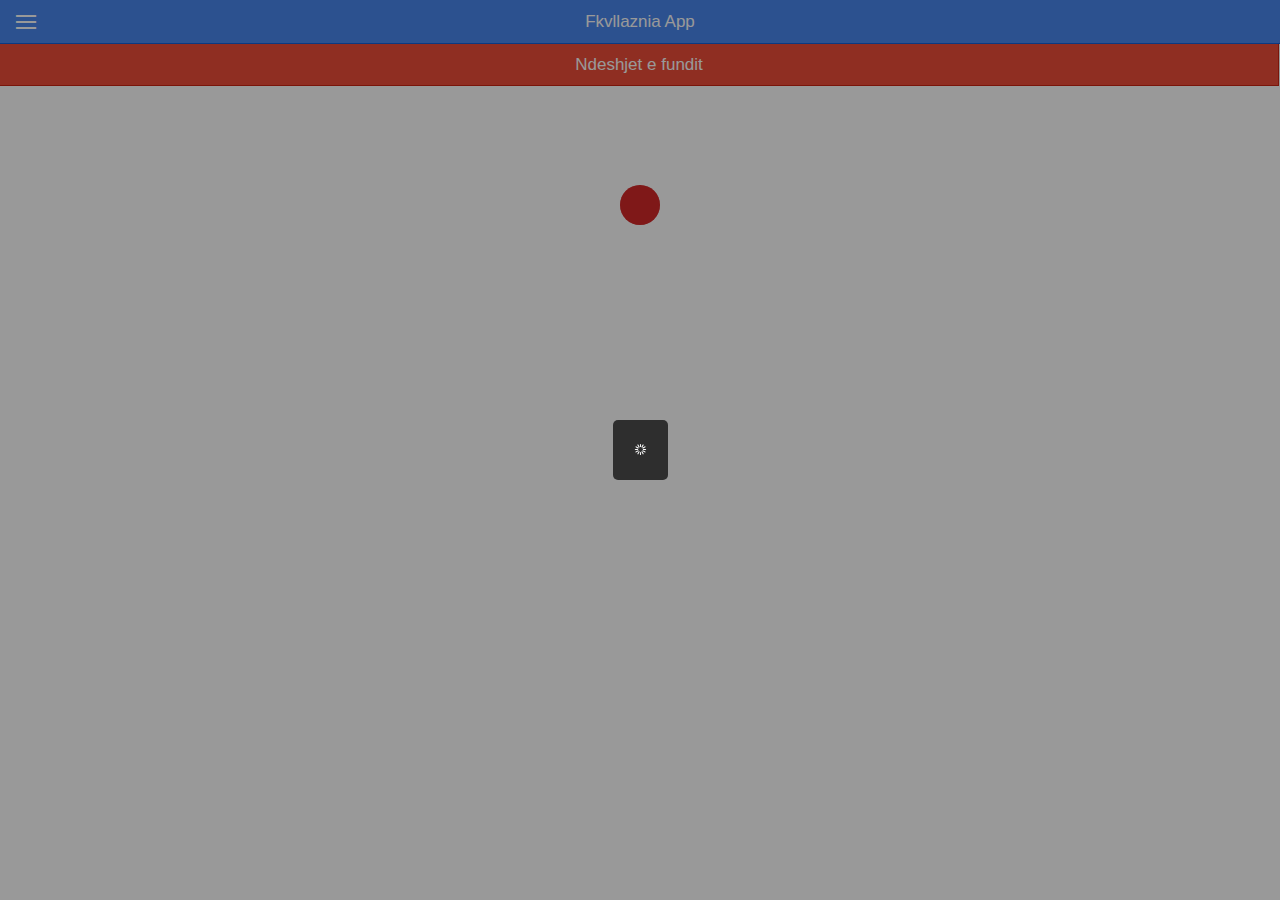
==== www/index.html @ 2a51648c "new file" ====
<!DOCTYPE html>
<html>
  <head>
    <meta charset="utf-8">
    <meta name="viewport" content="initial-scale=1, maximum-scale=1, user-scalable=no, width=device-width">
    <title></title>

    <link href="lib/ionic/css/ionic.css" rel="stylesheet">
    <link href="css/style.css" rel="stylesheet">

    <!-- IF using Sass (run gulp sass first), then uncomment below and remove the CSS includes above
    <link href="css/ionic.app.css" rel="stylesheet">
    -->

    <!-- ionic/angularjs js -->
    <script src="lib/ionic/js/ionic.bundle.js"></script>
    <script src="lib/ionic/js/angular/angular.easypiechart.min.js"></script>

    <!-- cordova script (this will be a 404 during development) -->
    <script src="cordova.js"></script>
    <script src="js/ga.js"></script>
<!--   <script src="PushNotification.js"></script> -->
    <script type="text/javascript" src="js/GALocalStorage.js"></script>


    <!-- your app's js -->
    <script src="js/app.js"></script>
    <script src="js/services.js"></script>
    <script src="js/controllers.js"></script>

    <script src="lib/angular-admob/angular-admob.js"></script>

  </head>

  <body ng-app="vllaznia">
    <ion-nav-view></ion-nav-view>
  </body>
</html>
---- www/css/style.css ----
/* Empty. Add your own CSS if you like */

@font-face {
	font-family: 'ingalb';
	src:url('../lib/ionic/fonts/ingalb.eot?2piyhc');
	src:url('../lib/ionic/fonts/ingalb.eot?#iefix2piyhc') format('embedded-opentype'),
		url('../lib/ionic/fonts/ingalb.woff?2piyhc') format('woff'),
		url('../lib/ionic/fonts/ingalb.ttf?2piyhc') format('truetype'),
		url('../lib/ionic/fonts/ingalb.svg?2piyhc#ingalb') format('svg');
	font-weight: normal;
	font-style: normal;
}

[class^="ingalb-"], [class*=" ingalb-"] {
	font-family: 'ingalb';
	speak: none;
	font-style: normal;
	font-weight: normal;
	font-variant: normal;
	text-transform: none;
	line-height: 1;

	/* Better Font Rendering =========== */
	-webkit-font-smoothing: antialiased;
	-moz-osx-font-smoothing: grayscale;
}

.ingalb-lajme:before {
	content: "\e600";
}
.ingalb-bullhorn:before {
	content: "\e601";
}
.ingalb-calendar:before {
	content: "\e60c";
}
.ingalb-tv:before {
	content: "\e602";
}
.ingalb-stats:before {
	content: "\e60d";
}
.ingalb-bars:before {
	content: "\e60e";
}
.ingalb-trofeu:before {
	content: "\e603";
}
.ingalb-klasifikimi:before {
	content: "\e604";
}
.ingalb-tree:before {
	content: "\e60f";
}
.ingalb-flag:before {
	content: "\e605";
}
.ingalb-user:before {
	content: "\e610";
}
.ingalb-users:before {
	content: "\e611";
}
.ingalb-heart:before {
	content: "\e606";
}
.ingalb-user2:before {
	content: "\e612";
}
.ingalb-news:before {
	content: "\e607";
}
.ingalb-note:before {
	content: "\e608";
}
.ingalb-megaphone:before {
	content: "\e609";
}
.ingalb-bluza:before {
	content: "\e60a";
}
.ingalb-calendar2:before {
	content: "\e60b";
}
.ingalb-statistics:before {
	content: "\e613";
}


#sfondi {
    margin: 0 auto;
/** padding: 10px; **/
    background-attachment: scroll;
    background-clip: border-box;
    background-color: transparent;
    background-image: url("http://www.ingalb.info/vllazniam/mobile/themes/vllaznia/images/sfond-vllaznia1.jpg");
    background-origin: padding-box;
    background-position: center top;
    background-repeat: no-repeat;
    background-size: cover;
    position: relative;
}

.scroll-content {
    background-attachment: scroll;
    background-clip: border-box;
    background-color: transparent;
    background-image: url("http://www.ingalb.info/vllazniam/mobile/themes/vllaznia/images/sfond-vllaznia1.jpg");
    background-origin: padding-box;
    background-position: center top;
    background-repeat: no-repeat;
    background-size: cover;
}

.slider-img {
  height: 180px;
}
.lajmi-img {
  height: 200px;
}
.lajmi-titulli{font-weight:bold;}

@media screen and (min-height: 500px) {
  .slider-img {
    height: 280px;
  }
.lajmi-img {
  height: 300px;
}
}
.slider-slide img { width: 100%; }

.slider-text {
    background: none repeat scroll 0 0 rgba(0, 0, 0, 0.7);
    bottom: 0;
    color: #FFFFFF;
    font-size: 12px;
    font-weight:bold;
    height: 50px;
    padding: 5px;
    position: absolute;
    width: 100%;
    text-decoration: none;
}
.ion-record:before{color:#cc3333;}
/* .bar .title{overflow:visible;} */
.klasifikimi-header {background-color:#ef4e3a;color:#fff;}
.Vllaznia {color:#ef4e3a;font-weight:bold;}
.rank {
  background-color: transparent;
  z-index: 1;
  display: inline-block;
  padding: 3px 8px;
  min-width: 10px;
  border-radius: 10px;
  vertical-align: middle;
  text-align: center;
  white-space: nowrap;
 }
.rank-12, .rank-11, .rank-10, .rank-9 {background-color:#cc3333; color:#FFF;}
.rank-1{background-color:#0099cc; color:#FFF;}
.rank-2, .rank-3{background-color:#ff9900; color:#FFF;}
.rnk:nth-child(odd){background:#ededed;}
.rnk:nth-child(even){background:#fff;}
.col-center{text-align:center;}
.col-left{text-align:left;}
.col-right{text-align:right;}
.col-30px{width:30px;}
.bg-transparent{background-color:transparent;border-style:none;}
.bg-white{background-color:#FFF;}
.rez{font-weight:bold;text-decoration:none;color:#444;font-size:20px;}
.rezultati{font-weight:bold;text-decoration:none;color:#444;font-size:28px;}
.live{padding-top:10px;}
.minuta{
     width:0;
     height:0;
     background-color:#cc3333;
     color: #FFF;
     font-weight:bold;
     padding:2px;
     z-index: 601;
     border-radius:3px;
}
.over1{text-decoration:line-through;font-size:12px;}

.timer {
        position:relative;
	font-size: 60px;
	width:60px;
	height:60px;
	margin:auto;
}
.timer > .percent {
		position: absolute;
		top: 20px;
		left: 0;
		width: 56px;
		font-size: 16px;
		text-align:center;
                color: #444;
                font-weight:bold;
	}
.timer >.percent:after { content: "'";}
.timer > #slice {
		position:absolute;
		width:1em;
		height:1em;
		clip:rect(0px,1em,1em,0.5em);
	}
.timer > #slice.gt50 {
		clip:rect(auto, auto, auto, auto);
	}
.timer > #slice > .pie {
			border: 0.1em solid #cc3333;
			position:absolute;
			width:0.8em; /* 1 - (2 * border width) */
			height:0.8em; /* 1 - (2 * border width) */
			clip:rect(0em,0.5em,1em,0em);
			-moz-border-radius:0.5em;
			-webkit-border-radius:0.5em;
			border-radius:0.5em;
		}
.timer > #slice > .pie.fill {
			-moz-transform:rotate(180deg) !important;
			-webkit-transform:rotate(180deg) !important;
			-o-transform:rotate(180deg) !important;
			transform:rotate(180deg) !important;
		}
#ev0{  z-index: -1; width: 5px; height: 100%; border-color: #000000; background-color: #145fd7; position: absolute; left: 50%; }
#minuta{z-index: 333;}
.eventi{
	border-radius:3px;
	background:#e6e5eb;
	color:#383641;
	padding:.6875rem;
	margin:0;
        font-size:12px;
}
.Gol, .Penallti{
   background:url("../img/goal.png") no-repeat;
   padding-left:22px;
   padding-bottom:10px;
   padding-top:3px;
   margin-left:2px;
}
.Autogol{
   background:url("../img/autogol.png") no-repeat;
   padding-left:22px;
   padding-bottom:10px;
   padding-top:3px;
   margin-left:2px;
}
.humbur{
   background:url("../img/phumbur.png") no-repeat;
}
.verdhe{
   background:url("../img/karton-verdhe.png") no-repeat;
   padding-left:18px;
   padding-bottom:10px;
   padding-top:4px;
   margin-left:2px;
}
.kuq{
   background:url("../img/karton-kuq.png") no-repeat;
   padding-left:18px;
   padding-bottom:10px;
   padding-top:4px;
   margin-left:2px;
}
.verdhe-kuq{
   background:url("../img/karton-vk.png") no-repeat;
   padding-left:18px;
   padding-bottom:10px;
   padding-top:3px;
   margin-left:2px;
}
.Demtim{
   background:url("../img/demtim.png") no-repeat;
   padding-left:18px;
   padding-bottom:10px;
   padding-top:4px;
   margin-left:2px;
}
.ndeshje{
   background:url("../img/ndeshje.png") no-repeat;
   padding-left:16px;
   padding-bottom:2px;
   margin-left:2px;
   margin-right:2px;
}
.Zevendesim{
   background:url("../img/zv.png") no-repeat;
   background-position-y:center;
}
.zv-left{
   padding-left:25px;
}
.zv-right{
   background-position-x: right;
   padding-right:25px;
   font-size:12px;
}
.pad0{padding:0;}
.pad5{padding:5px;}
#font{font-size:12px;}
.font9{font-size:9px;}
.trofe{border-bottom: 1px solid #ededed; padding:5px;font-size:14px;}
div#klubi div.trofe:last-child {border-bottom: none;}
.bluza {
    background-image: url("../img/bluza.png");
    background-position: center center;
    background-repeat: no-repeat;
    color: #fff;
    font-family: arial;
    font-size: 14px;
    font-weight: bold;
    text-align: center;
    width:40px;
    height: 40px;
    padding-top: 14px;
    right: 20px;
    top: 16px;
    position: absolute;
}
.lojtari-img{
  width:100%;
  height: 220px;
 -webkit-transform:scale(1,1);
    -webkit-transform-origin: top right;
    -moz-transform:scale(1,1);
    -moz-transform-origin: top right;
    -o-transform:scale(1,1);
    -o-transform-origin: top right;
    transform:scale(1,1);
    transform-origin: top right;
}

.lojtari-emri{
position: absolute;
top: 180px;
text-align: center;
width: 100%;
background-color: #EC1919;
box-shadow: 0px -20px 47px #EC1919;
}
.lojtari-titull{
color:#FFF;
font-weight: bold;
}
.statistika{
font-size:24px;
}
.width-10{max-width:32px;}
.ikona{
   padding-left:28px;
   padding-bottom:10px;
   padding-top:2px;
}
.verdhe2x{
   background:url("../img/karton-verdhe2x.png") no-repeat;
}
.kuq2x{
   background:url("../img/karton-kuq2x.png") no-repeat;
}
.vk2x{
   background:url("../img/karton-vk2x.png") no-repeat;
}
.ndeshje2x{
   background:url("../img/ndeshje.png") no-repeat;
}
.gol2x{
   background:url("../img/goal2x.png") no-repeat;
   padding-left: 30px;
}
.scroll-refresher{height:50px;}
.slideDown{
	animation-name: slideDown;
	-webkit-animation-name: slideDown;

	animation-duration: 1s;
	-webkit-animation-duration: 1s;

	animation-timing-function: ease;
	-webkit-animation-timing-function: ease;

	visibility: visible !important;
}

@keyframes slideDown {
	0% {
		transform: translateY(-100%);
	}
	50%{
		transform: translateY(8%);
	}
	65%{
		transform: translateY(-4%);
	}
	80%{
		transform: translateY(4%);
	}
	95%{
		transform: translateY(-2%);
	}
	100% {
		transform: translateY(0%);
	}
}

@-webkit-keyframes slideDown {
	0% {
		-webkit-transform: translateY(-100%);
	}
	50%{
		-webkit-transform: translateY(8%);
	}
	65%{
		-webkit-transform: translateY(-4%);
	}
	80%{
		-webkit-transform: translateY(4%);
	}
	95%{
		-webkit-transform: translateY(-2%);
	}
	100% {
		-webkit-transform: translateY(0%);
	}
}

.slideUp{
	animation-name: slideUp;
	-webkit-animation-name: slideUp;

	animation-duration: 1s;
	-webkit-animation-duration: 1s;

	animation-timing-function: ease;
	-webkit-animation-timing-function: ease;

	visibility: visible !important;
}

@keyframes slideUp {
	0% {
		transform: translateY(100%);
	}
	50%{
		transform: translateY(-8%);
	}
	65%{
		transform: translateY(4%);
	}
	80%{
		transform: translateY(-4%);
	}
	95%{
		transform: translateY(2%);
	}
	100% {
		transform: translateY(0%);
	}
}

@-webkit-keyframes slideUp {
	0% {
		-webkit-transform: translateY(100%);
	}
	50%{
		-webkit-transform: translateY(-8%);
	}
	65%{
		-webkit-transform: translateY(4%);
	}
	80%{
		-webkit-transform: translateY(-4%);
	}
	95%{
		-webkit-transform: translateY(2%);
	}
	100% {
		-webkit-transform: translateY(0%);
	}
}

.pullUp{
	animation-name: pullUp;
	-webkit-animation-name: pullUp;

	animation-duration: 1.1s;
	-webkit-animation-duration: 1.1s;

	animation-timing-function: ease-out;
	-webkit-animation-timing-function: ease-out;

	transform-origin: 50% 100%;
	-ms-transform-origin: 50% 100%;
	-webkit-transform-origin: 50% 100%;
}

@keyframes pullUp {
	0% {
		transform: scaleY(0.1);
	}
	40% {
		transform: scaleY(1.02);
	}
	60% {
		transform: scaleY(0.98);
	}
	80% {
		transform: scaleY(1.01);
	}
	100% {
		transform: scaleY(0.98);
	}
	80% {
		transform: scaleY(1.01);
	}
	100% {
		transform: scaleY(1);
	}
}

@-webkit-keyframes pullUp {
	0% {
		-webkit-transform: scaleY(0.1);
	}
	40% {
		-webkit-transform: scaleY(1.02);
	}
	60% {
		-webkit-transform: scaleY(0.98);
	}
	80% {
		-webkit-transform: scaleY(1.01);
	}
	100% {
		-webkit-transform: scaleY(0.98);
	}
	80% {
		-webkit-transform: scaleY(1.01);
	}
	100% {
		-webkit-transform: scaleY(1);
	}
}

/*
==============================================
pullDown
==============================================
*/

.pullDown{
	animation-name: pullDown;
	-webkit-animation-name: pullDown;

	animation-duration: 1.1s;
	-webkit-animation-duration: 1.1s;

	animation-timing-function: ease-out;
	-webkit-animation-timing-function: ease-out;

	transform-origin: 50% 0%;
	-ms-transform-origin: 50% 0%;
	-webkit-transform-origin: 50% 0%;
}

@keyframes pullDown {
	0% {
		transform: scaleY(0.1);
	}
	40% {
		transform: scaleY(1.02);
	}
	60% {
		transform: scaleY(0.98);
	}
	80% {
		transform: scaleY(1.01);
	}
	100% {
		transform: scaleY(0.98);
	}
	80% {
		transform: scaleY(1.01);
	}
	100% {
		transform: scaleY(1);
	}
}

@-webkit-keyframes pullDown {
	0% {
		-webkit-transform: scaleY(0.1);
	}
	40% {
		-webkit-transform: scaleY(1.02);
	}
	60% {
		-webkit-transform: scaleY(0.98);
	}
	80% {
		-webkit-transform: scaleY(1.01);
	}
	100% {
		-webkit-transform: scaleY(0.98);
	}
	80% {
		-webkit-transform: scaleY(1.01);
	}
	100% {
		-webkit-transform: scaleY(1);
	}
}

.spinner {
  width: 40px;
  height: 40px;

  position: relative;
  margin: 100px auto;
}

.double-bounce1, .double-bounce2 {
  width: 100%;
  height: 100%;
  border-radius: 50%;
  background-color: #cc0000;
  opacity: 0.6;
  position: absolute;
  top: 0;
  left: 0;

  -webkit-animation: bounce 2.0s infinite ease-in-out;
  animation: bounce 2.0s infinite ease-in-out;
}

.double-bounce2 {
  -webkit-animation-delay: -1.0s;
  animation-delay: -1.0s;
}

@-webkit-keyframes bounce {
  0%, 100% { -webkit-transform: scale(0.0) }
  50% { -webkit-transform: scale(1.0) }
}

@keyframes bounce {
  0%, 100% {
    transform: scale(0.0);
    -webkit-transform: scale(0.0);
  } 50% {
    transform: scale(1.0);
    -webkit-transform: scale(1.0);
  }
}
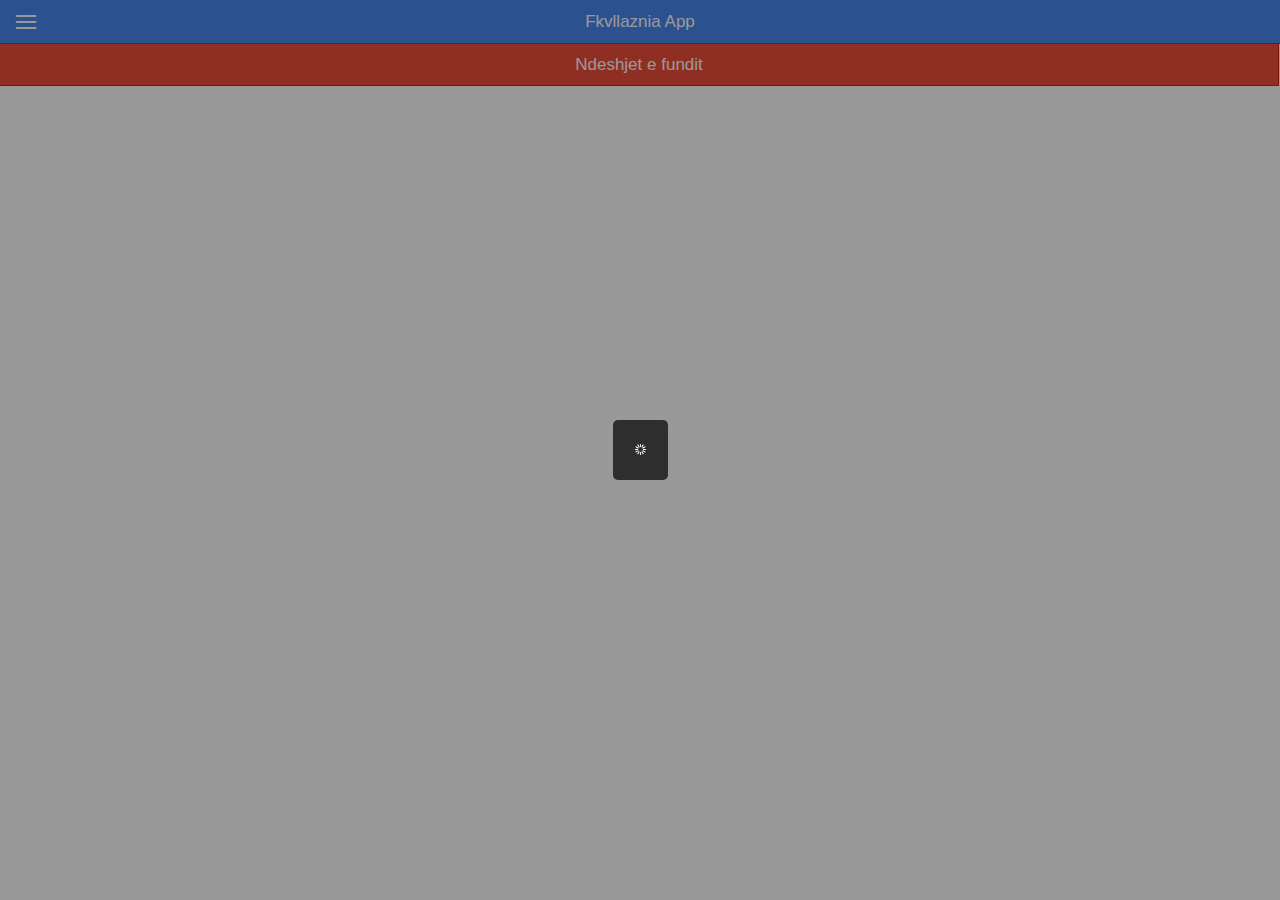
==== commit d32678df: "ios" ====
--- a/www/index.html
+++ b/www/index.html
@@ -6,7 +6,7 @@
     <title></title>
 
     <link href="lib/ionic/css/ionic.css" rel="stylesheet">
-    <link href="css/style.css" rel="stylesheet">
+  <!--  <link href="css/style.css" rel="stylesheet">-->
 
     <!-- IF using Sass (run gulp sass first), then uncomment below and remove the CSS includes above
     <link href="css/ionic.app.css" rel="stylesheet">
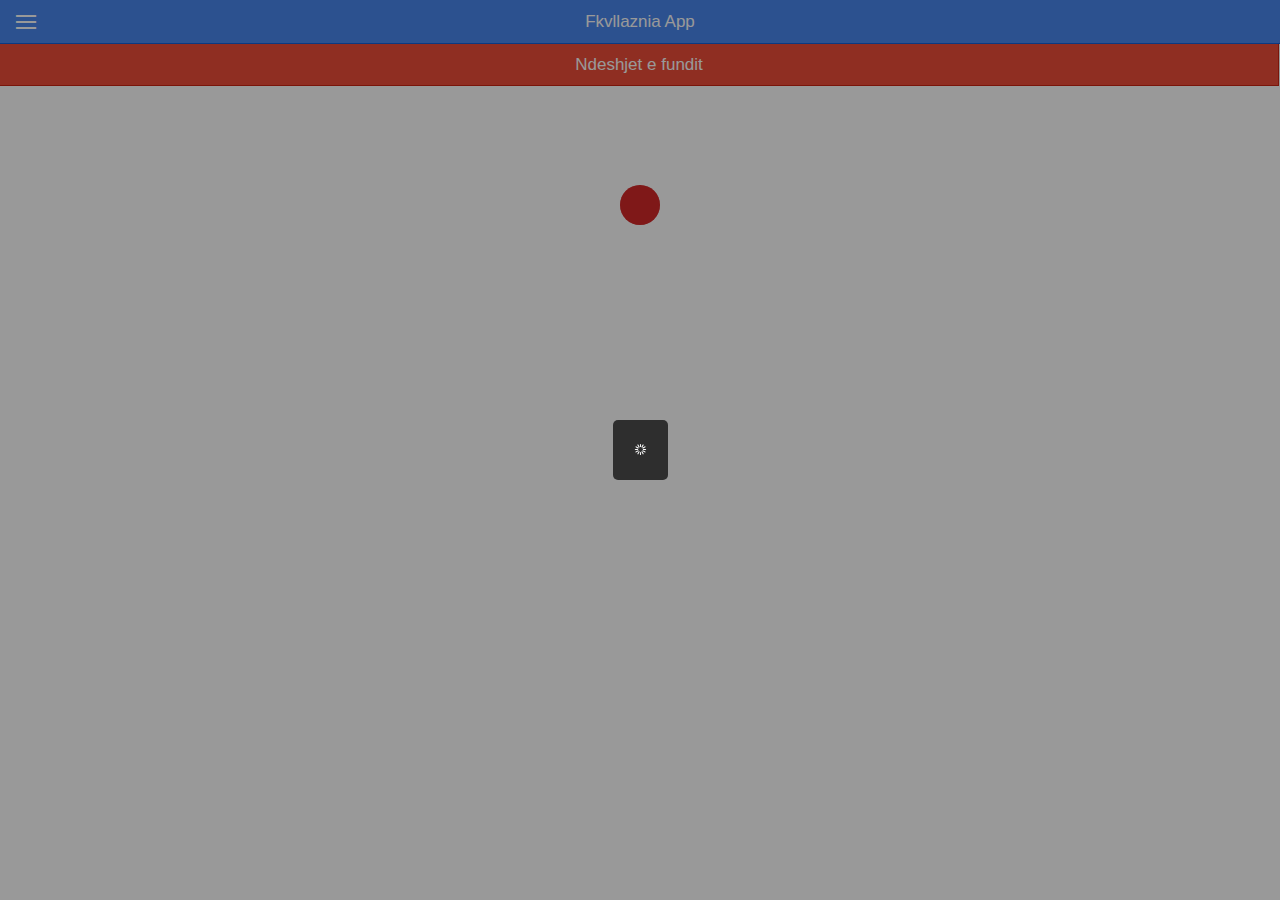
==== commit b663661f: "ios" ====
--- a/www/index.html
+++ b/www/index.html
@@ -6,7 +6,7 @@
     <title></title>
 
     <link href="lib/ionic/css/ionic.css" rel="stylesheet">
-  <!--  <link href="css/style.css" rel="stylesheet">-->
+    <link href="css/style.css" rel="stylesheet">
 
     <!-- IF using Sass (run gulp sass first), then uncomment below and remove the CSS includes above
     <link href="css/ionic.app.css" rel="stylesheet">
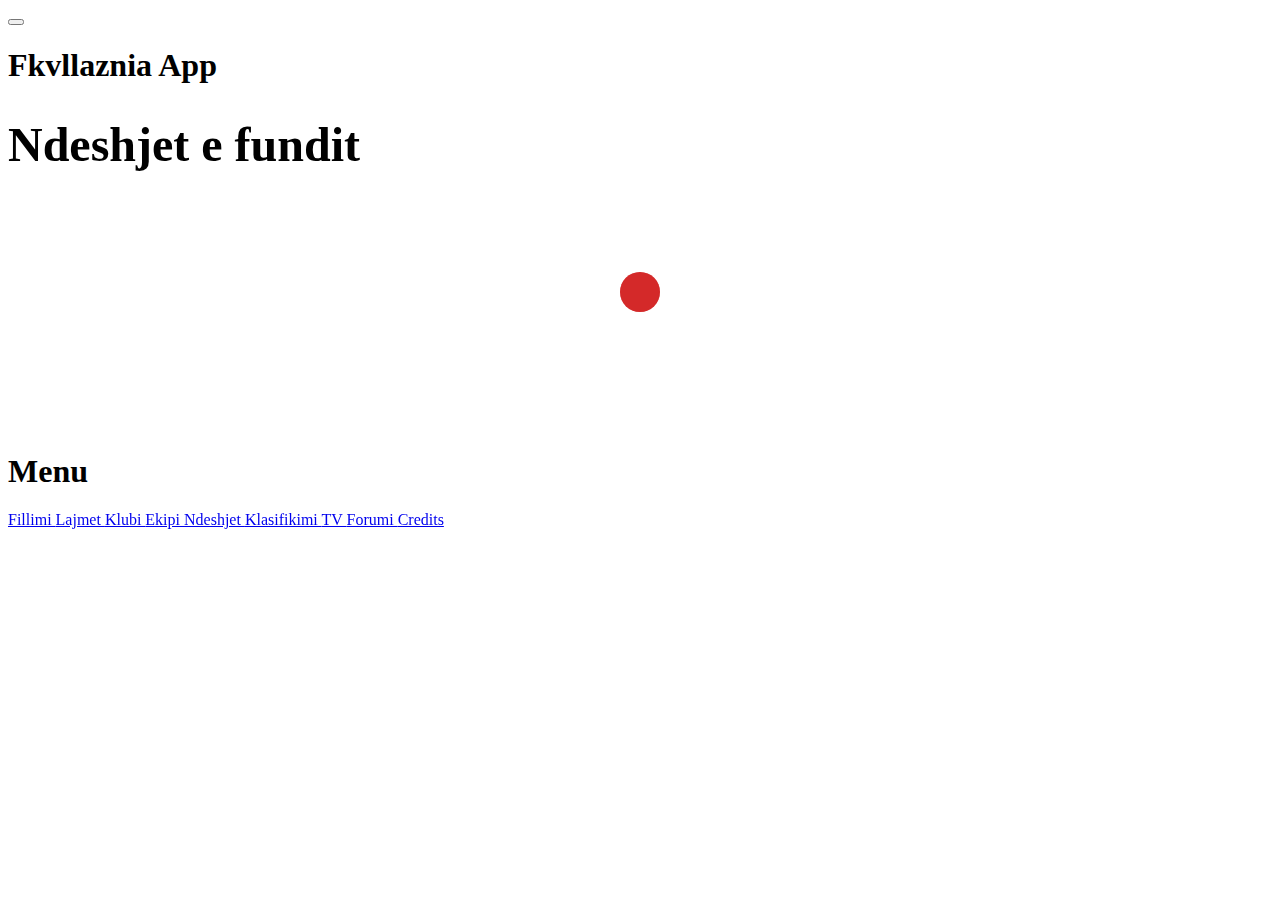
==== commit fe846205: "ios" ====
--- a/www/index.html
+++ b/www/index.html
@@ -5,7 +5,8 @@
     <meta name="viewport" content="initial-scale=1, maximum-scale=1, user-scalable=no, width=device-width">
     <title></title>
 
-    <link href="lib/ionic/css/ionic.css" rel="stylesheet">
+  <!--  <link href="lib/ionic/css/ionic.css" rel="stylesheet">-->
+    <link href="css/ionic.app.css" rel="stylesheet">
     <link href="css/style.css" rel="stylesheet">
 
     <!-- IF using Sass (run gulp sass first), then uncomment below and remove the CSS includes above
--- a/www/css/style.css
+++ b/www/css/style.css
@@ -656,3 +656,14 @@
     -webkit-transform: scale(1.0);
   }
 }
+
+  .progress { background-color: #f7f7f7; position: relative; height:11px; -webkit-box-shadow: 0 1px 2px rgba(0, 0, 0, 0.1) inset; box-shadow: 0 1px 2px rgba(0, 0, 0, 0.1) inset; }
+	.progress small { position: relative; z-index: 1; top:-24px; color:#797d84; font-size:14px; font-weight:300; }
+	.progress small .unit { float:right; margin-top:-24px;}
+	.progress .progress-striped { display: block; position: absolute; height: 100%; background-color: #e0e0e0; width: 0%; top: 0; left: 0; transition: width 1s linear; -moz-transition: width 1s linear; -webkit-transition: width 1s linear; -o-transition: width 1s linear; }
+	.progress .progress-striped.p-grey { background-color: #898c90; }
+	.progress .progress-striped.p-green { background-color: #5bb75b; }
+	.progress .progress-striped.p-blue { background-color: #0074cc; }
+	.progress .progress-striped.p-green { background-color: #5bb75b; }
+	.progress .progress-striped.p-orange { background-color: #faa732; }
+	.progress .progress-striped.p-red { background-color: #da4f49; }
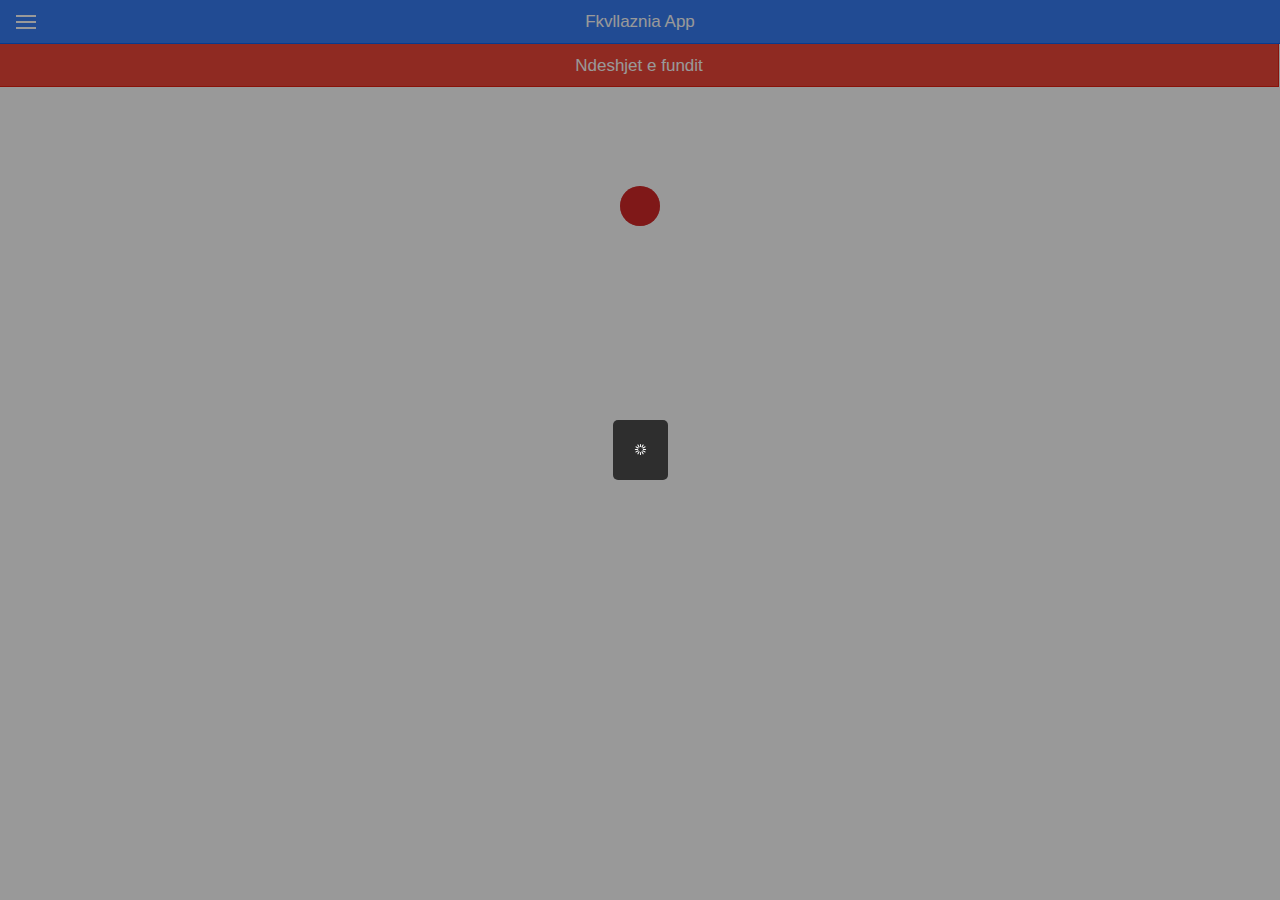
==== commit 6b7ae761: "ios" ====
--- a/www/index.html
+++ b/www/index.html
@@ -5,8 +5,8 @@
     <meta name="viewport" content="initial-scale=1, maximum-scale=1, user-scalable=no, width=device-width">
     <title></title>
 
-  <!--  <link href="lib/ionic/css/ionic.css" rel="stylesheet">-->
-    <link href="css/ionic.app.css" rel="stylesheet">
+    <link href="lib/ionic/css/ionic.min.css" rel="stylesheet">
+  <!--  <link href="css/ionic.app.css" rel="stylesheet">-->
     <link href="css/style.css" rel="stylesheet">
 
     <!-- IF using Sass (run gulp sass first), then uncomment below and remove the CSS includes above
--- a/www/css/style.css
+++ b/www/css/style.css
@@ -615,6 +615,83 @@
 	}
 }
 
+
+
+.animated {
+  -webkit-animation-duration: 0.8s;
+          animation-duration: 0.8s;
+  -webkit-animation-fill-mode: both;
+          animation-fill-mode: both;
+}
+
+@-webkit-keyframes fadeInDown {
+  0% {
+    opacity: 0;
+    -webkit-transform: translate3d(0, -100%, 0);
+            transform: translate3d(0, -100%, 0);
+  }
+
+  100% {
+    opacity: 1;
+    -webkit-transform: none;
+            transform: none;
+  }
+}
+
+@keyframes fadeInDown {
+  0% {
+    opacity: 0;
+    -webkit-transform: translate3d(0, -100%, 0);
+            transform: translate3d(0, -100%, 0);
+  }
+
+  100% {
+    opacity: 1;
+    -webkit-transform: none;
+            transform: none;
+  }
+}
+
+.fadeInDown {
+  -webkit-animation-name: fadeInDown;
+          animation-name: fadeInDown;
+}
+
+
+@-webkit-keyframes fadeInUp {
+  0% {
+    opacity: 0;
+    -webkit-transform: translate3d(0, 100%, 0);
+            transform: translate3d(0, 100%, 0);
+  }
+
+  100% {
+    opacity: 1;
+    -webkit-transform: none;
+            transform: none;
+  }
+}
+
+@keyframes fadeInUp {
+  0% {
+    opacity: 0;
+    -webkit-transform: translate3d(0, 100%, 0);
+            transform: translate3d(0, 100%, 0);
+  }
+
+  100% {
+    opacity: 1;
+    -webkit-transform: none;
+            transform: none;
+  }
+}
+
+.fadeInUp {
+  -webkit-animation-name: fadeInUp;
+          animation-name: fadeInUp;
+}
+
+
 .spinner {
   width: 40px;
   height: 40px;
